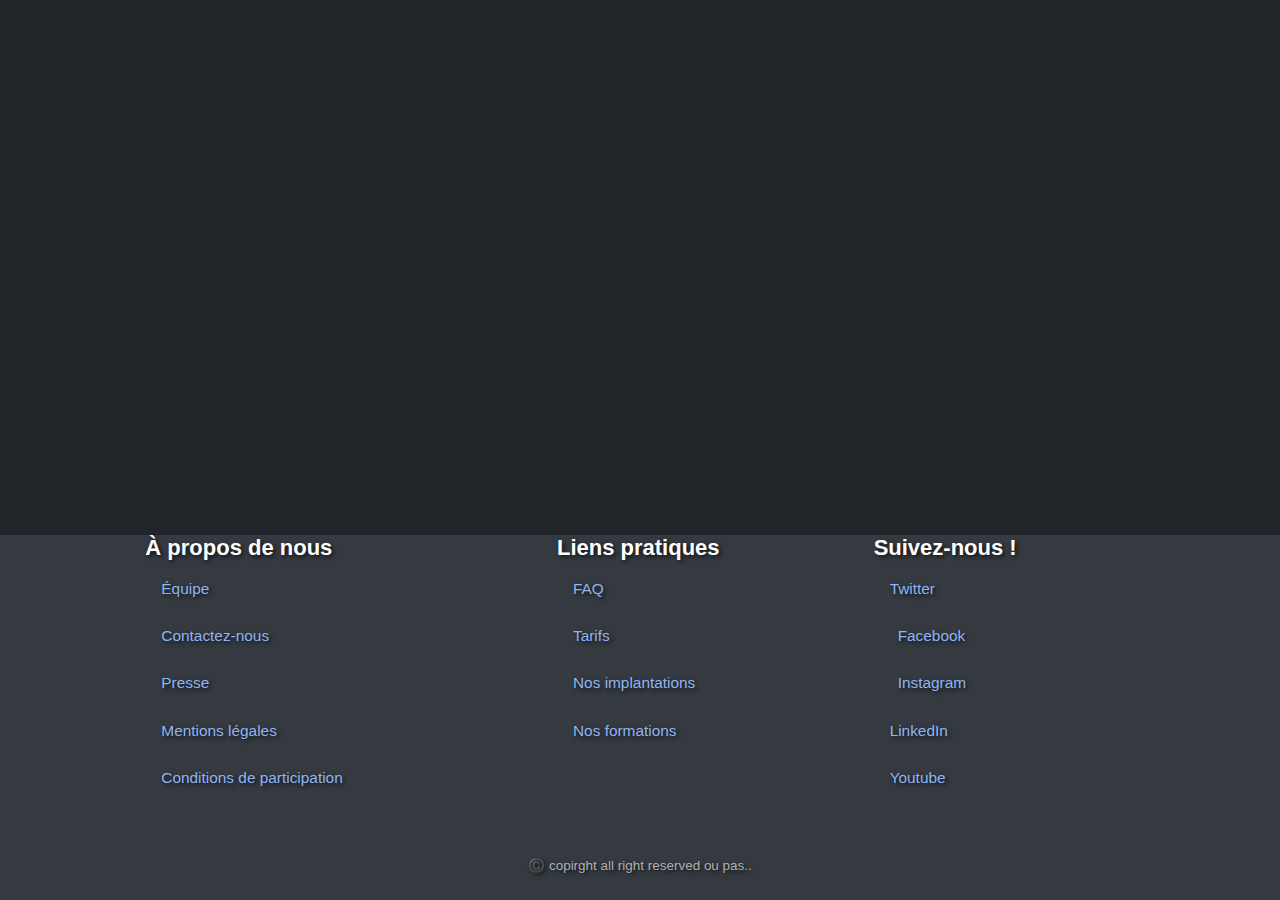
==== footer.html @ 9e04c7a2 "First commit work still in progress" ====
<!DOCTYPE html>
<html lang="fr">
<head>
  <meta charset="UTF-8">
  <meta name="viewport" content="width=device-width, initial-scale=1.0">
      <link href="https://cdn.jsdelivr.net/npm/bootstrap@5.2.3/dist/css/bootstrap.min.css" rel="stylesheet" integrity="sha384-rbsA2VBKQhggwzxH7pPCaAqO46MgnOM80zW1RWuH61DGLwZJEdK2Kadq2F9CUG65" crossorigin="anonymous">
  <title>Document</title>
  <!-- Integration icones -->
  <link rel="stylesheet" href="https://cdnjs.cloudflare.com/ajax/libs/font-awesome/5.15.4/css/all.min.css">
  <link rel="stylesheet" href="litera.css">
</head>
<body data-bs-theme="dark">
  <footer class="pb-4 bg-primary-3 text-light" id="footer">
    <div class="container">
      <div class="row mb-5">
        <div class="col-6 col-lg-3 col-xl-3 mx-auto">
          <h5>À propos de nous</h5>
          <ul class="nav flex-column">
            <li class="nav-item">
              <a class="nav-link" href="#" title="L'équipe de THP">
                Équipe
              </a>
            </li>
            <li class="nav-item">
              <a class="nav-link" href="#" title="Formulaire de contact">
                Contactez-nous
              </a>
            </li>
            <li class="nav-item">
              <a class="nav-link" href="#">
                Presse
              </a>
            </li>
            <li class="nav-item">
              <a class="nav-link" href="#" title="Les mentions légales de THP">
                Mentions légales
              </a>
            </li>
            <li class="nav-item">
              <a class="nav-link" href="#" title="Nos conditions générales d'utilisation">
                Conditions de participation
              </a>
            </li>
          </ul>
        </div>
        <div class="col-6 col-lg-3 col-xl-2 mx-auto">
          <h5>Liens pratiques</h5>
          <ul class="nav flex-column">
            <li class="nav-item">
              <a class="nav-link" href="#" title="Foire Aux Questions">
                FAQ
              </a>
            </li>
            <li class="nav-item">
              <a class="nav-link" href="#" title="Tarification de nos formations">
                Tarifs
              </a>
            </li>
            <li class="nav-item">
              <a class="nav-link" href="#" title="Villes de THP">
                Nos implantations
              </a>
            </li>
            <li class="nav-item">
              <a class="nav-link" href="#" title="Nos parcours">
                Nos formations
              </a>
            </li>
          </ul>
        </div>
        <div class="col-6 col-lg-3 col-xl-3 mx-auto">
          <h5>Suivez-nous !</h5>
          <ul class="nav flex-column">
            <li class="nav-item">
              <a class="nav-link" href="#" target="_blank">
                <i class="ft-twitter"></i>
                Twitter
              </a>
            </li>
            <li class="nav-item">
              <a class="nav-link" href="#" target="_blank">
                <i class="ft ft-facebook"></i>
                Facebook
              </a>
            </li>
            <li class="nav-item">
              <a class="nav-link" href="#" target="_blank">
                <i class="ft ft-instagram"></i>
                Instagram
              </a>
            </li>
            <li class="nav-item">
              <a class="nav-link" href="#" target="_blank">
                <i data-feather="linkedin"></i>
                LinkedIn
              </a>
            </li>
            <li class="nav-item">
              <a class="nav-link" href="#" target="_blank">
                <i data-feather="youtube"></i>
                Youtube
              </a>
            </li>
          </ul>
        </div>
      </div>
      <div class="row justify-content-center">
        <div class="col col-md-auto text-center">
          <small class="text-muted">
            ©️ copirght all right reserved ou pas..
          </small>
        </div>
      </div>
    </div>
  </footer>
  <script src="https://cdn.jsdelivr.net/npm/bootstrap@5.2.3/dist/js/bootstrap.bundle.min.js" integrity="sha384-kenU1KFdBIe4zVF0s0G1M5b4hcpxyD9F7jL+jjXkk+Q2h455rYXK/7HAuoJl+0I4" crossorigin="anonymous"></script>
</body>
</html>
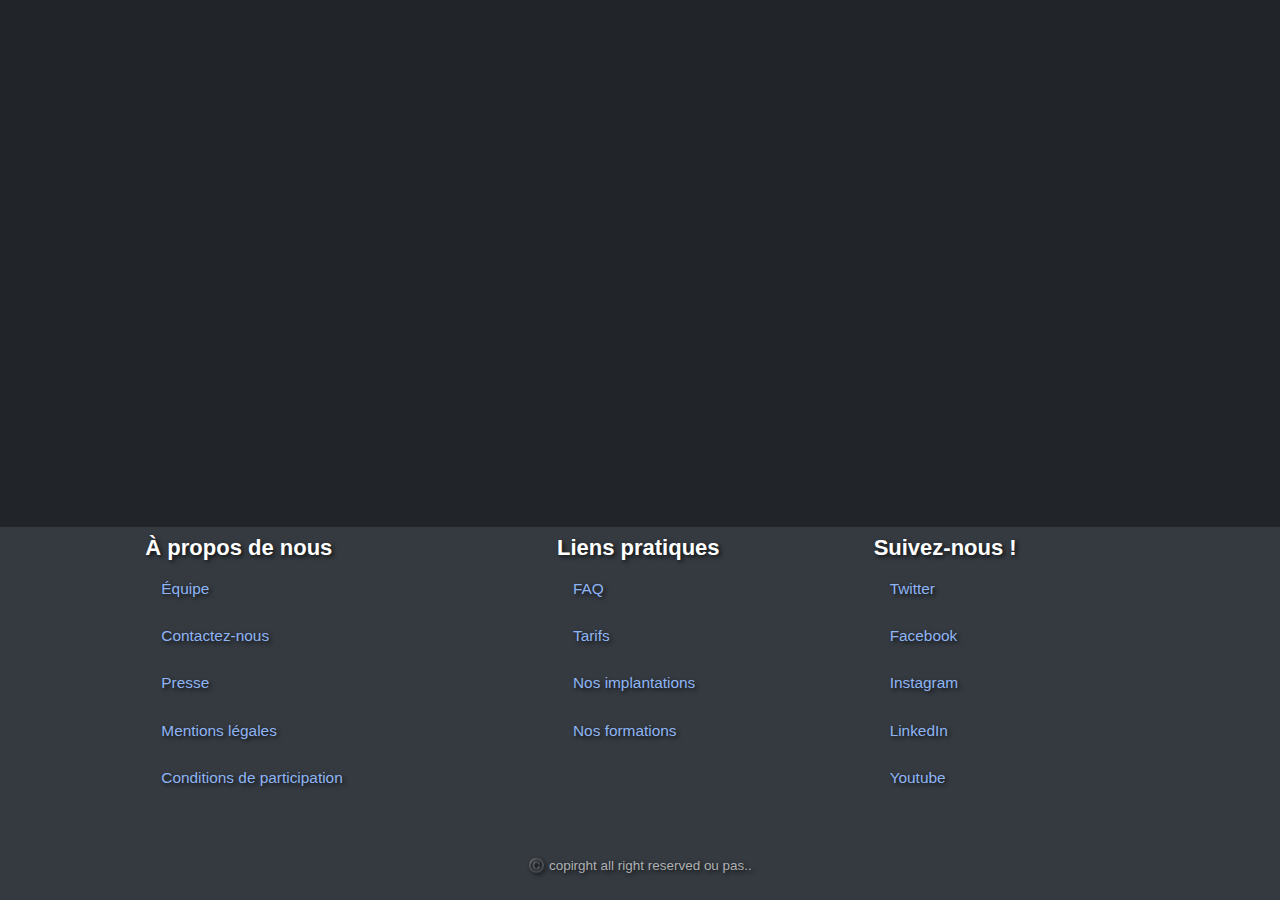
==== commit 4a674483: "minor fix" ====
--- a/footer.html
+++ b/footer.html
@@ -11,8 +11,8 @@
 </head>
 <body data-bs-theme="dark">
   <footer class="pb-4 bg-primary-3 text-light" id="footer">
-    <div class="container">
-      <div class="row mb-5">
+    <div class="container mt-1">
+      <div class="row mb-5 mt-1">
         <div class="col-6 col-lg-3 col-xl-3 mx-auto">
           <h5>À propos de nous</h5>
           <ul class="nav flex-column">
@@ -79,13 +79,11 @@
             </li>
             <li class="nav-item">
               <a class="nav-link" href="#" target="_blank">
-                <i class="ft ft-facebook"></i>
-                Facebook
-              </a>
+                <i data-feather="Facebook"></i>Facebook</a>
             </li>
             <li class="nav-item">
               <a class="nav-link" href="#" target="_blank">
-                <i class="ft ft-instagram"></i>
+                <i data-feather="Instagram"></i>
                 Instagram
               </a>
             </li>
